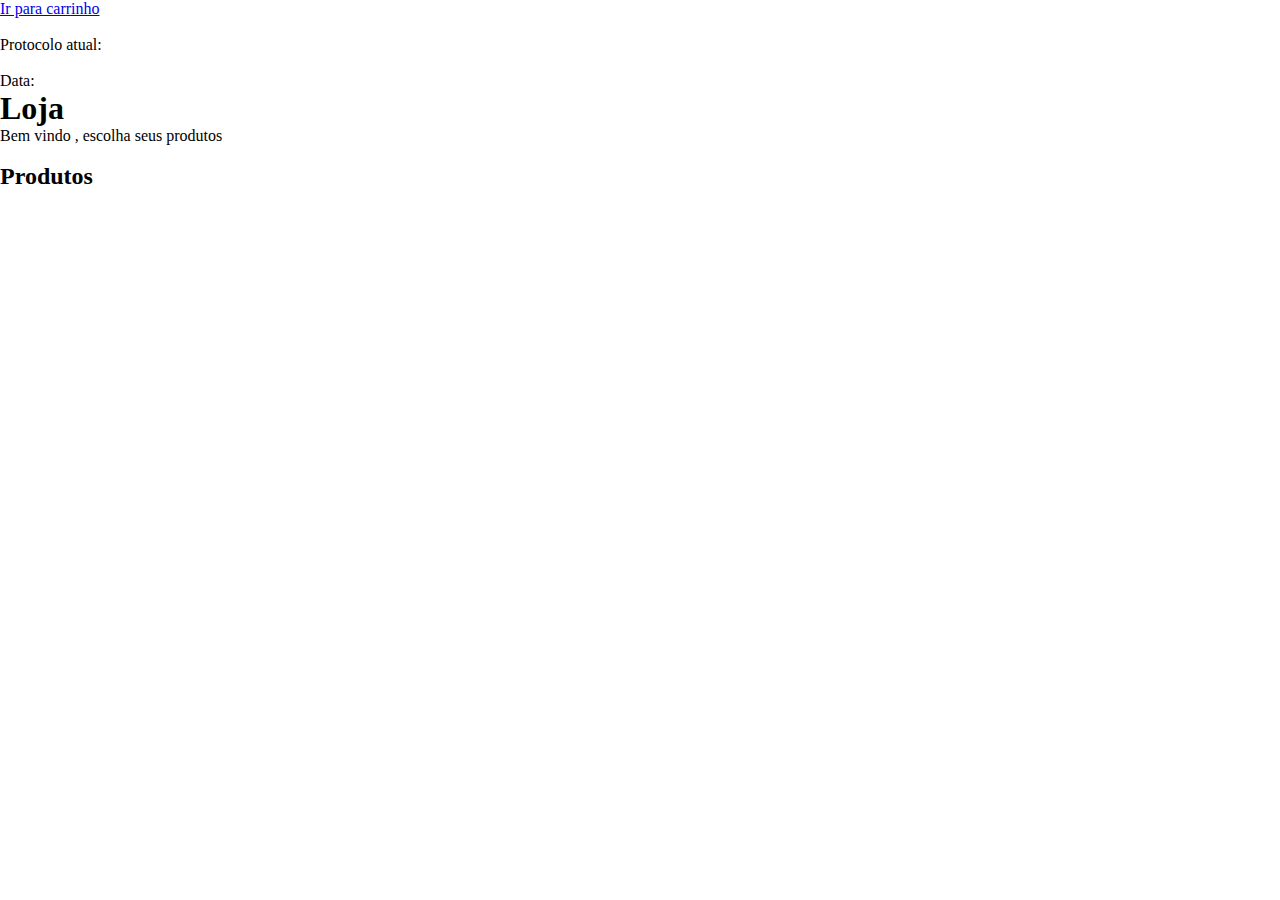
==== Loja/index.html @ 4e5579c4 "aeeeeeeeeee" ====
<!DOCTYPE html>
<html lang="en">
<head>
    <meta charset="UTF-8">
    <meta name="viewport" content="width=device-width, initial-scale=1.0">
    <title>Loja de Produtos</title>
    <link rel="stylesheet" href="style.css">
    <script src="script.js"></script>
    <link href="https://cdn.jsdelivr.net/npm/bootstrap@5.0.2/dist/css/bootstrap.min.css" rel="stylesheet" integrity="sha384-EVSTQN3/azprG1Anm3QDgpJLIm9Nao0Yz1ztcQTwFspd3yD65VohhpuuCOmLASjC" crossorigin="anonymous">
    <script src="https://cdn.jsdelivr.net/npm/bootstrap@5.0.2/dist/js/bootstrap.bundle.min.js" integrity="sha384-MrcW6ZMFYlzcLA8Nl+NtUVF0sA7MsXsP1UyJoMp4YLEuNSfAP+JcXn/tWtIaxVXM" crossorigin="anonymous"></script>
</head>
<body>
    <a href="../Carrinho">Ir para carrinho</a>
    <div>
        <h4 id="perfil"></h4>
        <br>
        <div class="idPerfil">
            Protocolo atual: <p id="idPerfil"></p><br>
            Data: <p id="data"></p>
        </div>
    </div>
    <h1>Loja</h1>
    <p>Bem vindo <span id="user"></span>, escolha seus produtos</p>
    <br>
    <h2>Produtos</h2>
    <div class="wrap">
        <div id="produtos-container"></div>
    </div>
</body>
</html>
---- Loja/style.css ----
*{
    margin: 0;
    padding: 0;
    box-sizing: border-box;
}
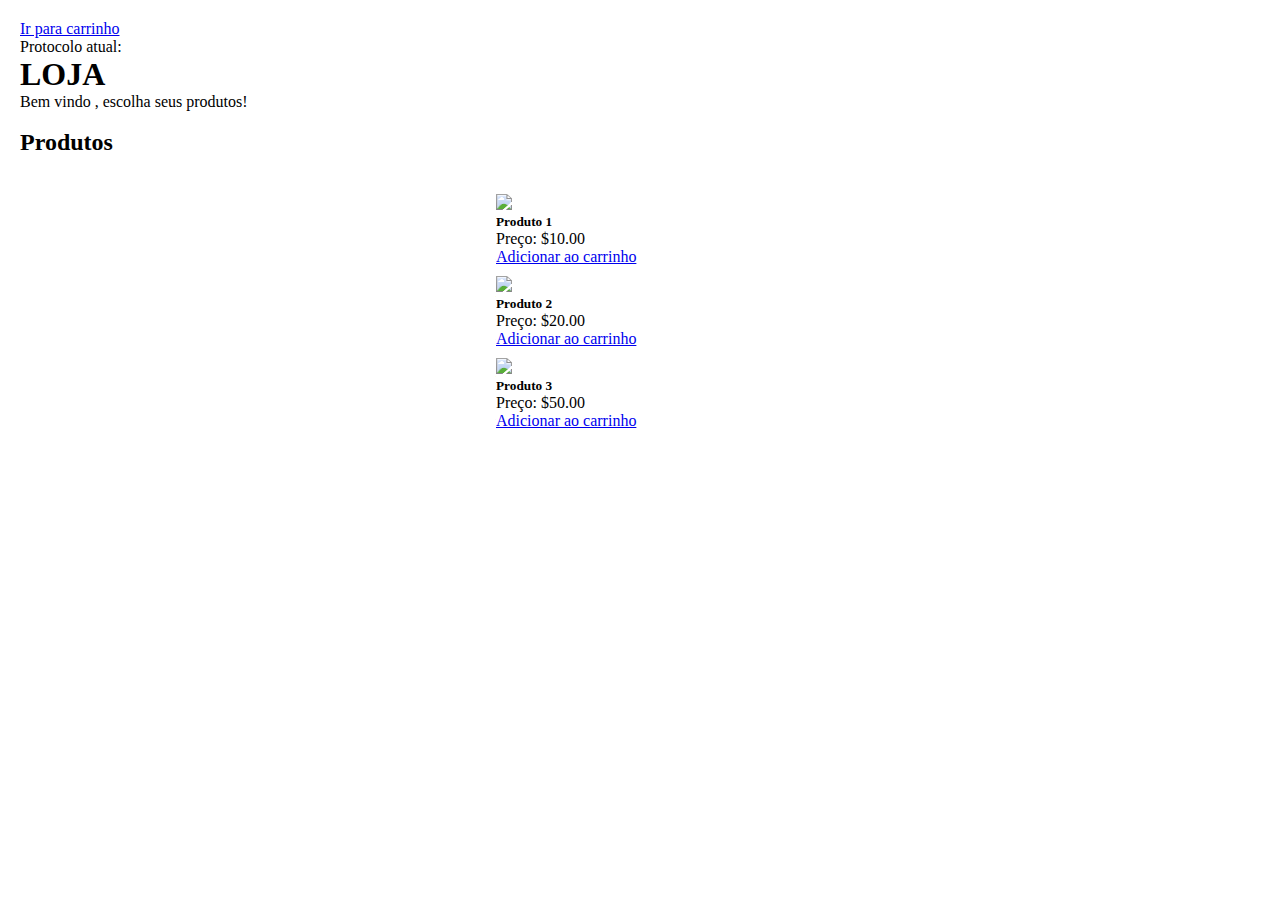
==== commit 9303b27c: "indo ali" ====
--- a/Loja/index.html
+++ b/Loja/index.html
@@ -4,27 +4,31 @@
     <meta charset="UTF-8">
     <meta name="viewport" content="width=device-width, initial-scale=1.0">
     <title>Loja de Produtos</title>
+    <script src="https://code.jquery.com/jquery-3.7.0.js"></script>
+    <script src="script.js"></script>
     <link rel="stylesheet" href="style.css">
-    <script src="script.js"></script>
-    <link href="https://cdn.jsdelivr.net/npm/bootstrap@5.0.2/dist/css/bootstrap.min.css" rel="stylesheet" integrity="sha384-EVSTQN3/azprG1Anm3QDgpJLIm9Nao0Yz1ztcQTwFspd3yD65VohhpuuCOmLASjC" crossorigin="anonymous">
-    <script src="https://cdn.jsdelivr.net/npm/bootstrap@5.0.2/dist/js/bootstrap.bundle.min.js" integrity="sha384-MrcW6ZMFYlzcLA8Nl+NtUVF0sA7MsXsP1UyJoMp4YLEuNSfAP+JcXn/tWtIaxVXM" crossorigin="anonymous"></script>
+    <link href="https://cdn.jsdelivr.net/npm/bootstrap@5.0.2/dist/css/bootstrap.min.css" rel="stylesheet"
+        integrity="sha384-EVSTQN3/azprG1Anm3QDgpJLIm9Nao0Yz1ztcQTwFspd3yD65VohhpuuCOmLASjC" crossorigin="anonymous">
+    <script src="https://cdn.jsdelivr.net/npm/bootstrap@5.0.2/dist/js/bootstrap.bundle.min.js"
+        integrity="sha384-MrcW6ZMFYlzcLA8Nl+NtUVF0sA7MsXsP1UyJoMp4YLEuNSfAP+JcXn/tWtIaxVXM"
+        crossorigin="anonymous"></script>
 </head>
 <body>
     <a href="../Carrinho">Ir para carrinho</a>
+    <br>
     <div>
         <h4 id="perfil"></h4>
-        <br>
         <div class="idPerfil">
-            Protocolo atual: <p id="idPerfil"></p><br>
-            Data: <p id="data"></p>
+            Protocolo atual: <p id="idPerfil"></p>
         </div>
     </div>
-    <h1>Loja</h1>
-    <p>Bem vindo <span id="user"></span>, escolha seus produtos</p>
+    <h1>LOJA</h1>
+    <p>Bem vindo <span id="user"></span> , escolha seus produtos!</p>
     <br>
     <h2>Produtos</h2>
+    <br>
     <div class="wrap">
-        <div id="produtos-container"></div>
+        <div id="produtos-container" class="row center"></div>
     </div>
 </body>
 </html>--- a/Loja/style.css
+++ b/Loja/style.css
@@ -1,5 +1,22 @@
 *{
+    padding: 0;
     margin: 0;
-    padding: 0;
     box-sizing: border-box;
+}
+
+body{
+    height: auto;
+    overflow-x: hidden;
+    padding: 20px;
+}
+
+.wrap{
+    display: flex;
+    flex-direction: row;
+    justify-content: center;
+    align-items: center;
+    flex-wrap: wrap;
+    width: 100%;
+    height: auto;
+    padding: 10px;
 }